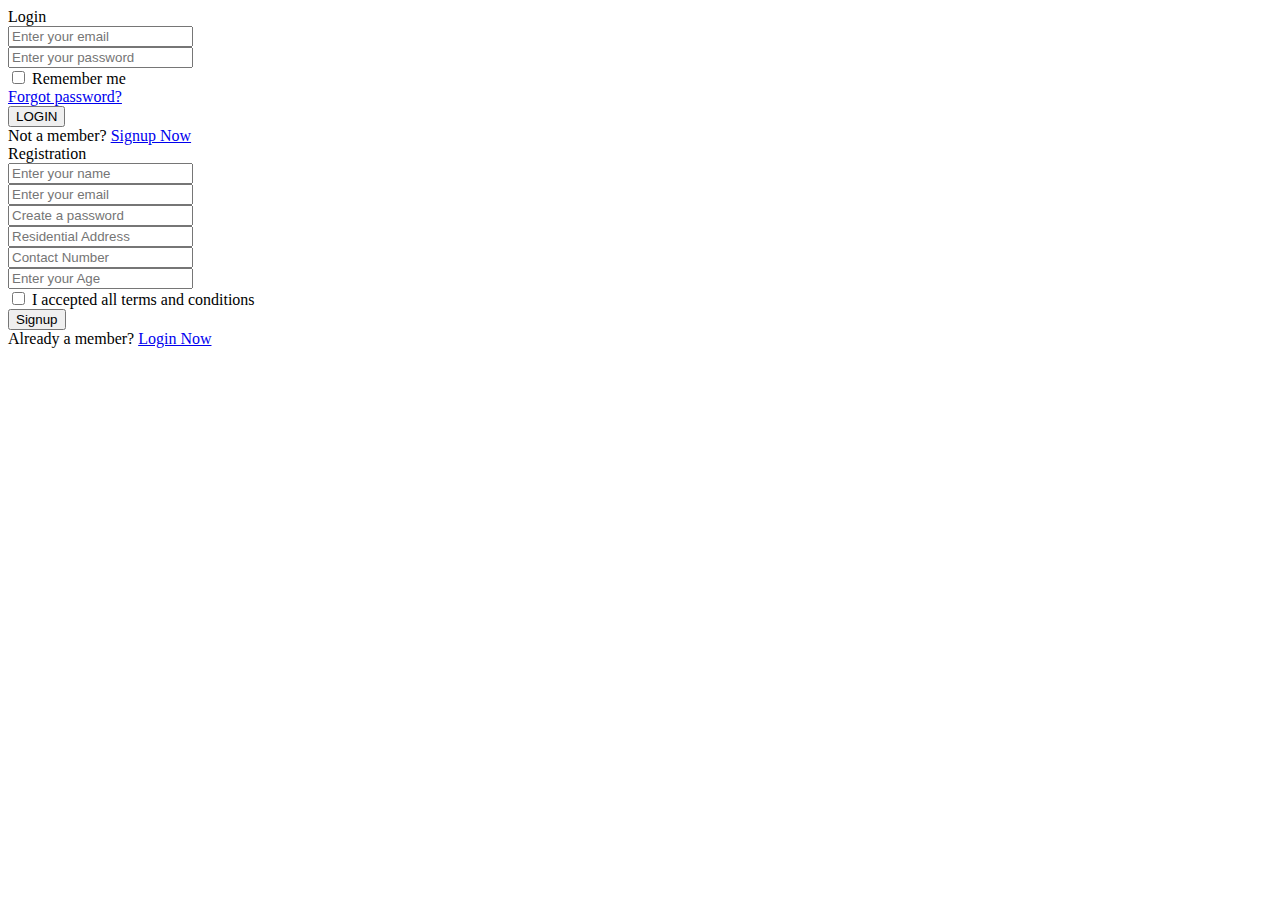
==== IMCA WEBMASTER.html @ a8c575b4 "Add files via upload" ====
<!DOCTYPE html>
<html lang="en">
<head>
    <meta charset="UTF-8">
    <meta http-equiv="X-UA-Compatible" content="IE=edge">
    <meta name="viewport" content="width=device-width, initial-scale=1.0">
    <link rel="stylesheet" href="https://unicons.iconscout.com/release/v4.0.0/css/line.css">
    <link rel="stylesheet" href="style.css"> 
    <link rel="icon" href="./Source Images/favicon-32x32.png">
</head>
<body>
    <!--LOGIN PAGE-->
    <div class="container">
        <div class="forms">
            <div class="form login">
                <span class="title">Login</span>

                <form>
                    <div class="input-field">
                        <input type="email" placeholder="Enter your email" required>
                        <i class="uil uil-envelope icon"></i>
                    </div>
                    <div class="input-field">
                        <input type="password" class="password" placeholder="Enter your password" required>
                        <i class="uil uil-lock icon"></i>
                        <i class="uil uil-eye-slash showHidePw"></i>
                    </div>

                    <div class="checkbox-text">
                        <div class="checkbox-content">
                            <input type="checkbox" id="logCheck">
                            <label for="logCheck" class="text">Remember me</label>
                        </div>
                        <a href="#" class="text">Forgot password?</a>
                    </div>
                    <div class="input-field button">
                        <input type="button" onclick="location.href='https://tecknohowtroubleshooting.wordpress.com/'" value='LOGIN'>
                    </div>
                </form>

                <div class="login-signup">
                    <span class="text">Not a member?
                        <a href="#" class="text signup-link">Signup Now</a>
                    </span>
                </div>
            </div>
            <!-- Signup Page -->
            <div class="form signup">
                <span class="title">Registration</span>

                <form>
                    <div class="input-field">
                        <input type="text" placeholder="Enter your name" required>
                        <i class="uil uil-user"></i>
                    </div>
                    <div class="input-field">
                        <input type="text" placeholder="Enter your email" required>
                        <i class="uil uil-envelope icon"></i>
                    </div>
                    <div class="input-field">
                        <input type="password" class="password" placeholder="Create a password" required>
                        <i class="uil uil-lock icon"></i>
                    </div>
                    <div class="input-field">
                        <input type="text" placeholder="Residential Address" required>
                    </div>
                    <div class="input-field">
                        <input type="text" placeholder="Contact Number" required>
                    </div>
                    <div class="input-field">
                        <input type="number" placeholder="Enter your Age" required>
                    </div>
                    <div class="checkbox-text">
                        <div class="checkbox-content">
                            <input type="checkbox" id="termCon">
                            <label for="termCon" class="text">I accepted all terms and conditions</label>
                        </div>
                    </div>
                    <div class="input-field button">
                        <input type="button" onclick="location.href='./REGISTRATION SUCCESSFUL.html'"  value="Signup">
                    </div>
                </form>

                <div class="login-signup">
                    <span class="text">Already a member?
                        <a href="#" class="text login-link">Login Now</a>
                    </span>
                </div>
            </div>
        </div>
    </div>
    <script src="./Javascript.js"></script>
</body>
</html>
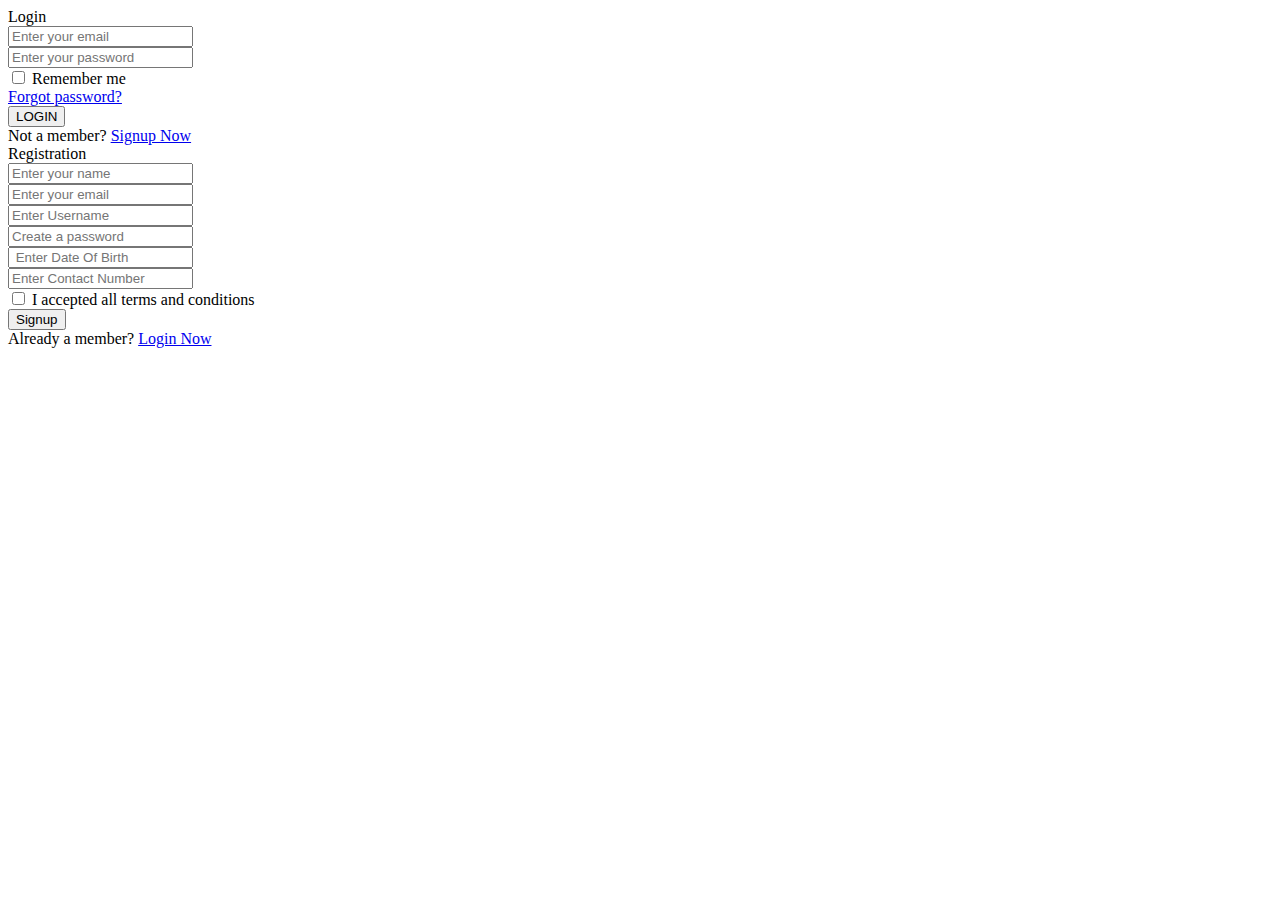
==== commit 501c9fb9: "Add files via upload" ====
--- a/IMCA WEBMASTER.html
+++ b/IMCA WEBMASTER.html
@@ -15,7 +15,7 @@
             <div class="form login">
                 <span class="title">Login</span>
 
-                <form>
+                <form action="https://tecknohowtroubleshooting.wordpress.com/">
                     <div class="input-field">
                         <input type="email" placeholder="Enter your email" required>
                         <i class="uil uil-envelope icon"></i>
@@ -34,7 +34,7 @@
                         <a href="#" class="text">Forgot password?</a>
                     </div>
                     <div class="input-field button">
-                        <input type="button" onclick="location.href='https://tecknohowtroubleshooting.wordpress.com/'" value='LOGIN'>
+                        <input type="submit" value='LOGIN'>
                     </div>
                 </form>
 
@@ -48,7 +48,7 @@
             <div class="form signup">
                 <span class="title">Registration</span>
 
-                <form>
+                <form action="./REGISTRATION SUCCESSFUL.html">
                     <div class="input-field">
                         <input type="text" placeholder="Enter your name" required>
                         <i class="uil uil-user"></i>
@@ -58,17 +58,19 @@
                         <i class="uil uil-envelope icon"></i>
                     </div>
                     <div class="input-field">
+                        <input type="text" placeholder="Enter Username" required>
+                        <i  class="uil:calendar"></i>
+                    </div>
+                    <div class="input-field">
                         <input type="password" class="password" placeholder="Create a password" required>
                         <i class="uil uil-lock icon"></i>
                     </div>
                     <div class="input-field">
-                        <input type="text" placeholder="Residential Address" required>
+                        <input placeholder=" Enter Date Of Birth" type = "text" onfocus="(this.type='date')" id ="date">
+
                     </div>
                     <div class="input-field">
-                        <input type="text" placeholder="Contact Number" required>
-                    </div>
-                    <div class="input-field">
-                        <input type="number" placeholder="Enter your Age" required>
+                        <input type="text" placeholder="Enter Contact Number" required>
                     </div>
                     <div class="checkbox-text">
                         <div class="checkbox-content">
@@ -77,7 +79,7 @@
                         </div>
                     </div>
                     <div class="input-field button">
-                        <input type="button" onclick="location.href='./REGISTRATION SUCCESSFUL.html'"  value="Signup">
+                        <input type="submit" value="Signup">
                     </div>
                 </form>
 
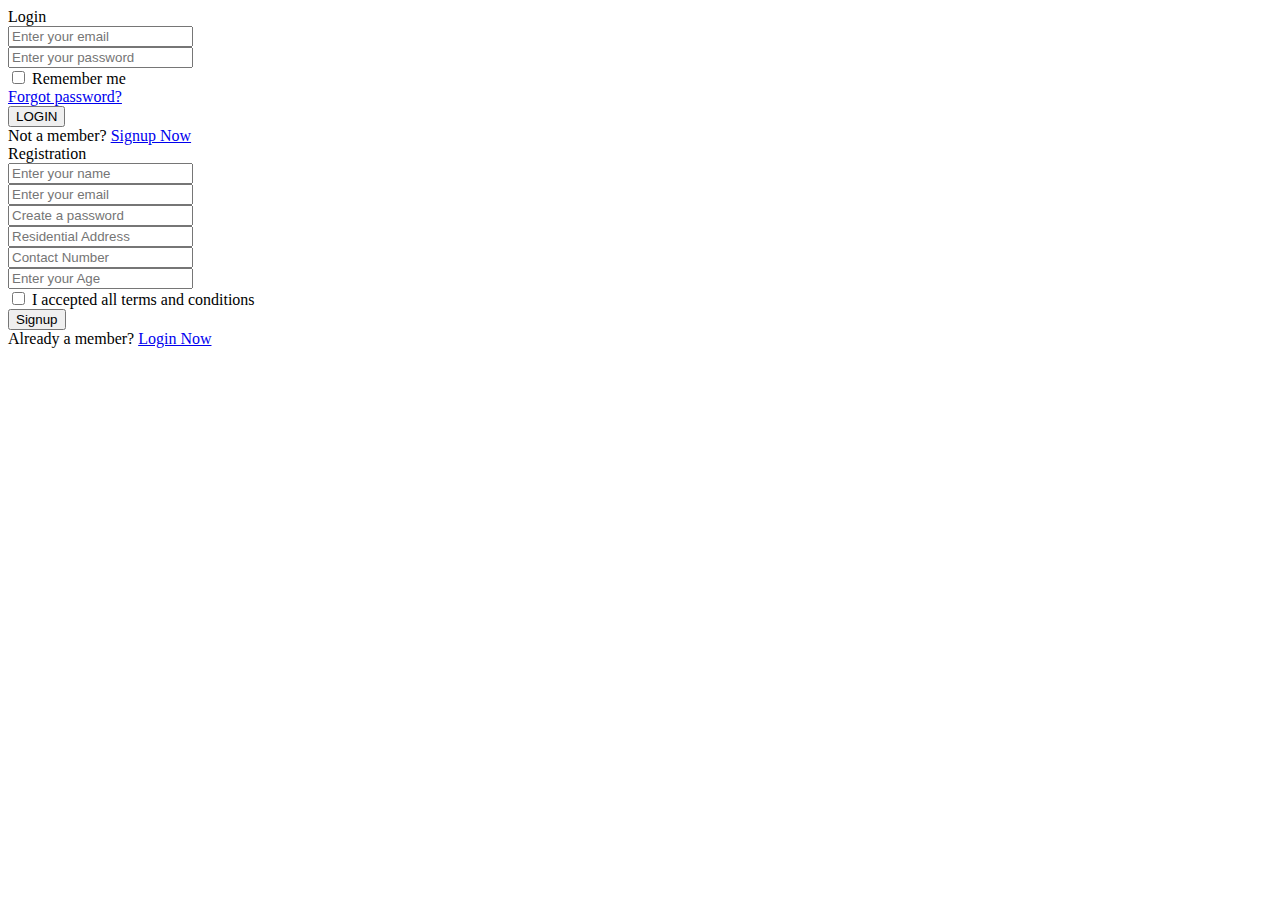
==== commit e97f5449: "Add files via upload" ====
--- a/IMCA WEBMASTER.html
+++ b/IMCA WEBMASTER.html
@@ -15,7 +15,7 @@
             <div class="form login">
                 <span class="title">Login</span>
 
-                <form action="https://tecknohowtroubleshooting.wordpress.com/">
+                <form name="Login" action="https://tecknohowtroubleshooting.wordpress.com/">
                     <div class="input-field">
                         <input type="email" placeholder="Enter your email" required>
                         <i class="uil uil-envelope icon"></i>
@@ -48,33 +48,31 @@
             <div class="form signup">
                 <span class="title">Registration</span>
 
-                <form action="./REGISTRATION SUCCESSFUL.html">
+                <form name="Signup" action="./REGISTRATION SUCCESSFUL.html">
                     <div class="input-field">
-                        <input type="text" placeholder="Enter your name" required>
+                        <input type="text" placeholder="Enter your name" required="name">
                         <i class="uil uil-user"></i>
                     </div>
                     <div class="input-field">
-                        <input type="text" placeholder="Enter your email" required>
+                        <input type="email" placeholder="Enter your email" required>
                         <i class="uil uil-envelope icon"></i>
                     </div>
                     <div class="input-field">
-                        <input type="text" placeholder="Enter Username" required>
-                        <i  class="uil:calendar"></i>
-                    </div>
-                    <div class="input-field">
-                        <input type="password" class="password" placeholder="Create a password" required>
+                        <input type="password" class="password" placeholder="Create a password" required="password">
                         <i class="uil uil-lock icon"></i>
                     </div>
                     <div class="input-field">
-                        <input placeholder=" Enter Date Of Birth" type = "text" onfocus="(this.type='date')" id ="date">
-
+                        <input type="address" placeholder="Residential Address" required="Address">
                     </div>
                     <div class="input-field">
-                        <input type="text" placeholder="Enter Contact Number" required>
+                        <input type="text" placeholder="Contact Number" required="number">
+                    </div>
+                    <div class="input-field">
+                        <input type="number" placeholder="Enter your Age" required="age">
                     </div>
                     <div class="checkbox-text">
                         <div class="checkbox-content">
-                            <input type="checkbox" id="termCon">
+                            <input type="checkbox" id="termCon" required>
                             <label for="termCon" class="text">I accepted all terms and conditions</label>
                         </div>
                     </div>
